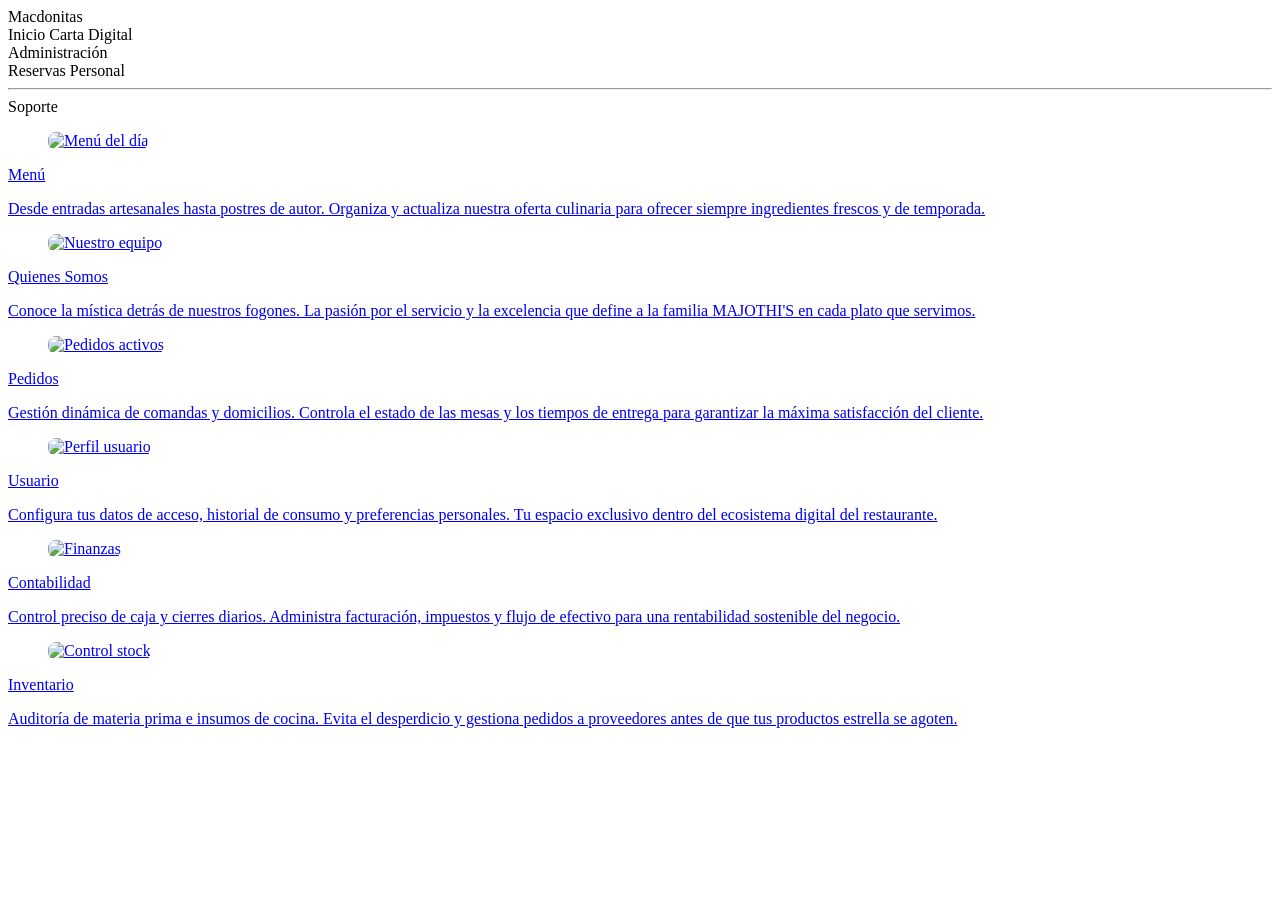
==== Restaurante/index.html @ 9cd73f67 "upgrade files" ====
<!DOCTYPE html>
<html lang="es">
  <head>
    <meta charset="UTF-8" />
    <meta name="viewport" content="width=device-width, initial-scale=1.0" />
    <link
      rel="stylesheet"
      href="https://cdn.jsdelivr.net/npm/bulma@1.0.4/css/bulma.min.css"
    />
    <title>Macdonitas</title>
    <style>
      .image img {
        object-fit: cover;
        border-radius: 8px;
      }
    </style>
  </head>
  <body>
    <nav class="navbar is-warning" role="navigation" aria-label="main navigation">
      <div class="navbar-brand">
        <a class="navbar-item has-text-weight-bold"> Macdonitas </a>
      </div>

      <div id="navbarBasicExample" class="navbar-menu">
        <div class="navbar-start">
          <a class="navbar-item"> Inicio </a>
          <a class="navbar-item"> Carta Digital </a>

          <div class="navbar-item has-dropdown is-hoverable">
            <a class="navbar-link"> Administración </a>
            <div class="navbar-dropdown">
              <a class="navbar-item"> Reservas </a>
              <a class="navbar-item"> Personal </a>
              <hr class="navbar-divider" />
              <a class="navbar-item"> Soporte </a>
            </div>
          </div>
        </div>
      </div>
    </nav>

    <div class="section">
      <div class="columns">
        <div class="column">
          <div class="card">
            <div class="card-content">
              <a href="Módulos/menu.html">
                <div class="media">
                  <div class="media-left">
                    <figure class="image is-128x128">
                      <img
                        src="https://images.unsplash.com/photo-1546069901-ba9599a7e63c?w=400&auto=format&fit=crop&q=60"
                        alt="Menú del día"
                      />
                    </figure>
                  </div>
                  <div class="media-content">
                    <p class="title is-4">Menú</p>
                    <p class="subtitle is-6">
                      Desde entradas artesanales hasta postres de autor. 
                      Organiza y actualiza nuestra oferta culinaria para 
                      ofrecer siempre ingredientes frescos y de temporada.
                    </p>
                  </div>
                </div>
              </a>
            </div>
          </div>
        </div>
        <div class="column">
          <div class="card">
            <div class="card-content">
              <a href="Módulos/quienes_somos.html">
                <div class="media">
                  <div class="media-left">
                    <figure class="image is-128x128">
                      <img
                        src="https://images.unsplash.com/photo-1552566626-52f8b828add9?w=400&auto=format&fit=crop&q=60"
                        alt="Nuestro equipo"
                      />
                    </figure>
                  </div>
                  <div class="media-content">
                    <p class="title is-4">Quienes Somos</p>
                    <p class="subtitle is-6">
                      Conoce la mística detrás de nuestros fogones. La pasión 
                      por el servicio y la excelencia que define a la familia 
                      MAJOTHI'S en cada plato que servimos.
                    </p>
                  </div>
                </div>
              </a>
            </div>
          </div>
        </div>
      </div>

      <div class="columns">
        <div class="column">
          <div class="card">
            <div class="card-content">
              <a href="Módulos/pedidos.html">
                <div class="media">
                  <div class="media-left">
                    <figure class="image is-128x128">
                      <img
                        src="https://images.unsplash.com/photo-1526367790999-0150786486a9?w=400&auto=format&fit=crop&q=60"
                        alt="Pedidos activos"
                      />
                    </figure>
                  </div>
                  <div class="media-content">
                    <p class="title is-4">Pedidos</p>
                    <p class="subtitle is-6">
                      Gestión dinámica de comandas y domicilios. Controla el 
                      estado de las mesas y los tiempos de entrega para 
                      garantizar la máxima satisfacción del cliente.
                    </p>
                  </div>
                </div>
              </a>
            </div>
          </div>
        </div>
        <div class="column">
          <div class="card">
            <div class="card-content">
              <a href="Módulos/usuario.html">
                <div class="media">
                  <div class="media-left">
                    <figure class="image is-128x128">
                      <img
                        src="https://images.unsplash.com/photo-1438761681033-6461ffad8d80?w=400&auto=format&fit=crop&q=60"
                        alt="Perfil usuario"
                      />
                    </figure>
                  </div>
                  <div class="media-content">
                    <p class="title is-4">Usuario</p>
                    <p class="subtitle is-6">
                      Configura tus datos de acceso, historial de consumo 
                      y preferencias personales. Tu espacio exclusivo 
                      dentro del ecosistema digital del restaurante.
                    </p>
                  </div>
                </div>
              </a>
            </div>
          </div>
        </div>
      </div>

      <div class="columns">
        <div class="column">
          <div class="card">
            <div class="card-content">
              <a href="Módulos/contabilidad.html">
                <div class="media">
                  <div class="media-left">
                    <figure class="image is-128x128">
                      <img
                        src="https://images.unsplash.com/photo-1554224155-6726b3ff858f?w=400&auto=format&fit=crop&q=60"
                        alt="Finanzas"
                      />
                    </figure>
                  </div>
                  <div class="media-content">
                    <p class="title is-4">Contabilidad</p>
                    <p class="subtitle is-6">
                      Control preciso de caja y cierres diarios. Administra 
                      facturación, impuestos y flujo de efectivo para 
                      una rentabilidad sostenible del negocio.
                    </p>
                  </div>
                </div>
              </a>
            </div>
          </div>
        </div>
        <div class="column">
          <div class="card">
            <div class="card-content">
              <a href="Módulos/inventario.html">
                <div class="media">
                  <div class="media-left">
                    <figure class="image is-128x128">
                      <img
                        src="https://images.unsplash.com/photo-1586528116311-ad8dd3c8310d?w=400&auto=format&fit=crop&q=60"
                        alt="Control stock"
                      />
                    </figure>
                  </div>
                  <div class="media-content">
                    <p class="title is-4">Inventario</p>
                    <p class="subtitle is-6">
                      Auditoría de materia prima e insumos de cocina. 
                      Evita el desperdicio y gestiona pedidos a proveedores 
                      antes de que tus productos estrella se agoten.
                    </p>
                  </div>
                </div>
              </a>
            </div>
          </div>
        </div>
      </div>
    </div>
  </body>
</html>
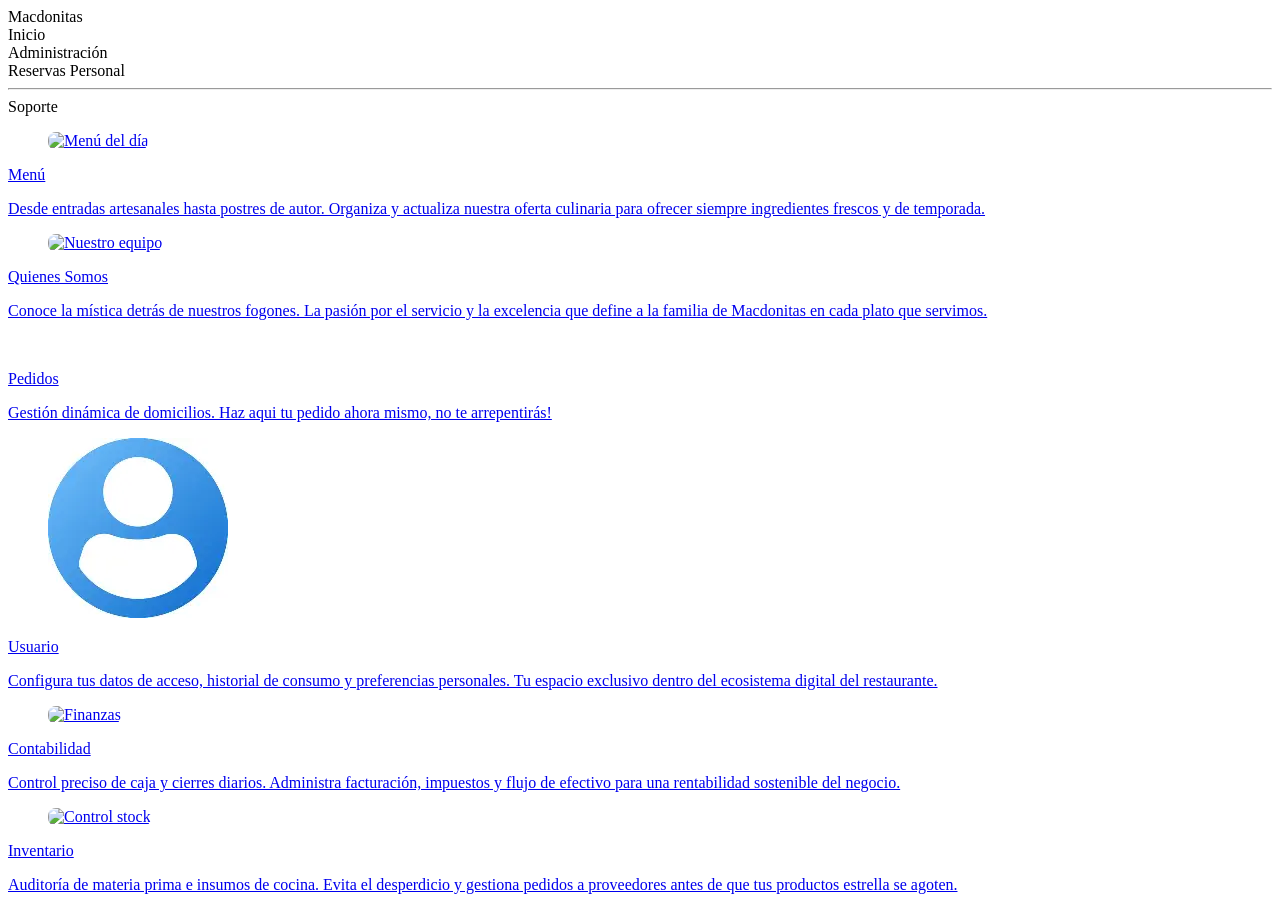
==== commit 5fad9e22: "modify_module_pedidos : add inputs and style" ====
--- a/Restaurante/index.html
+++ b/Restaurante/index.html
@@ -24,7 +24,6 @@
       <div id="navbarBasicExample" class="navbar-menu">
         <div class="navbar-start">
           <a class="navbar-item"> Inicio </a>
-          <a class="navbar-item"> Carta Digital </a>
 
           <div class="navbar-item has-dropdown is-hoverable">
             <a class="navbar-link"> Administración </a>
@@ -85,7 +84,7 @@
                     <p class="subtitle is-6">
                       Conoce la mística detrás de nuestros fogones. La pasión 
                       por el servicio y la excelencia que define a la familia 
-                      MAJOTHI'S en cada plato que servimos.
+                      de Macdonitas en cada plato que servimos.
                     </p>
                   </div>
                 </div>
@@ -104,17 +103,16 @@
                   <div class="media-left">
                     <figure class="image is-128x128">
                       <img
-                        src="https://images.unsplash.com/photo-1526367790999-0150786486a9?w=400&auto=format&fit=crop&q=60"
-                        alt="Pedidos activos"
+                        src="https://th.bing.com/th?q=Pedidos+Imagen+PNG&w=120&h=120&c=1&rs=1&qlt=70&r=0&o=7&cb=1&pid=InlineBlock&rm=3&mkt=es-XL&cc=CO&setlang=es&adlt=moderate&t=1&mw=247"
+                        alt=""
                       />
                     </figure>
                   </div>
                   <div class="media-content">
                     <p class="title is-4">Pedidos</p>
                     <p class="subtitle is-6">
-                      Gestión dinámica de comandas y domicilios. Controla el 
-                      estado de las mesas y los tiempos de entrega para 
-                      garantizar la máxima satisfacción del cliente.
+                      Gestión dinámica de domicilios. Haz aqui tu pedido 
+                      ahora mismo, no te arrepentirás!
                     </p>
                   </div>
                 </div>
@@ -130,8 +128,8 @@
                   <div class="media-left">
                     <figure class="image is-128x128">
                       <img
-                        src="https://images.unsplash.com/photo-1438761681033-6461ffad8d80?w=400&auto=format&fit=crop&q=60"
-                        alt="Perfil usuario"
+                        src="[data-uri]"
+                        alt=""
                       />
                     </figure>
                   </div>
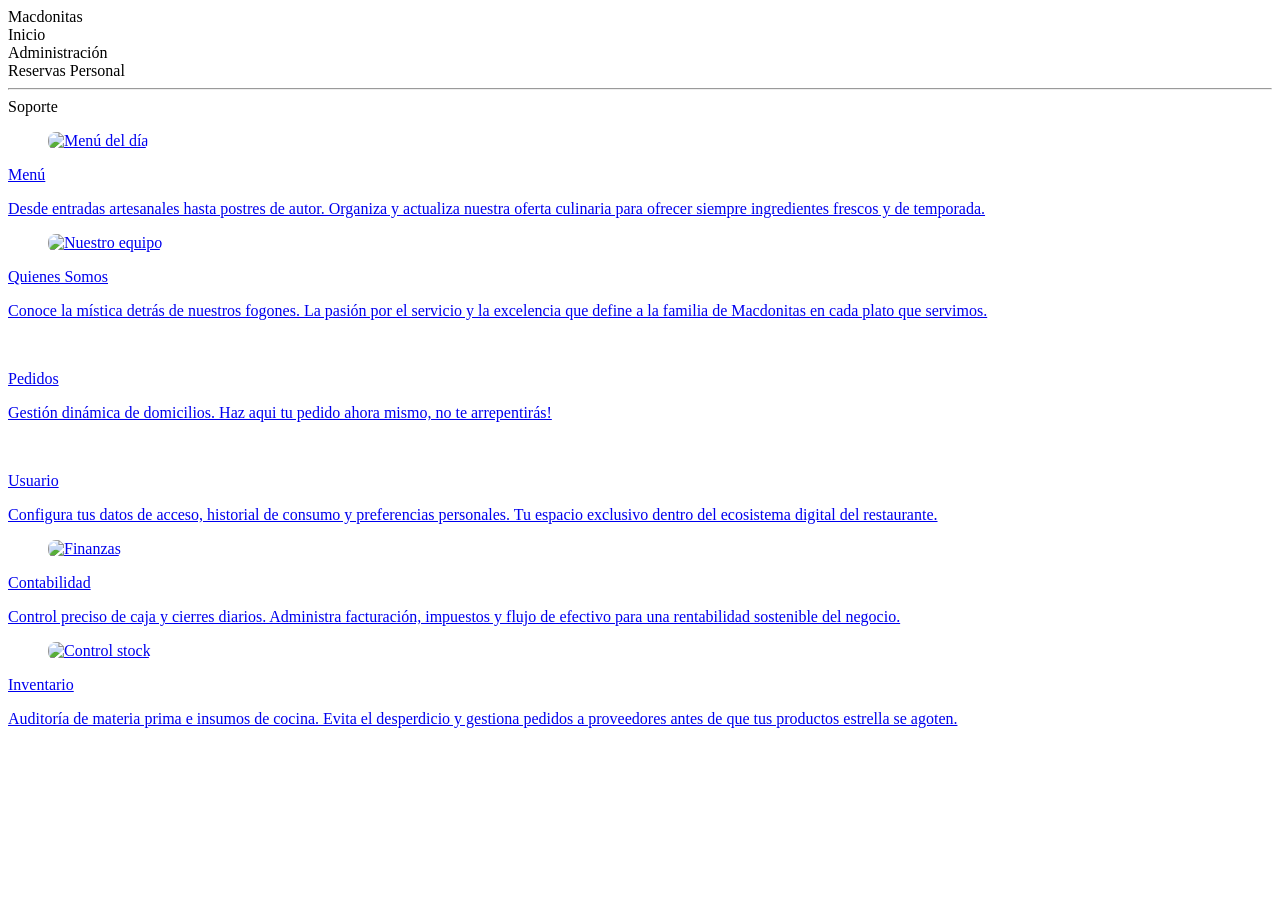
==== commit 6848362d: "modify_module_inventario : add inputs and style" ====
--- a/Restaurante/index.html
+++ b/Restaurante/index.html
@@ -128,7 +128,7 @@
                   <div class="media-left">
                     <figure class="image is-128x128">
                       <img
-                        src="[data-uri]"
+                        src="https://tse1.mm.bing.net/th/id/OIP.qcoY0-FxraILZDp6ggkbAQHaHa?r=0&rs=1&pid=ImgDetMain&o=7&rm=3"
                         alt=""
                       />
                     </figure>
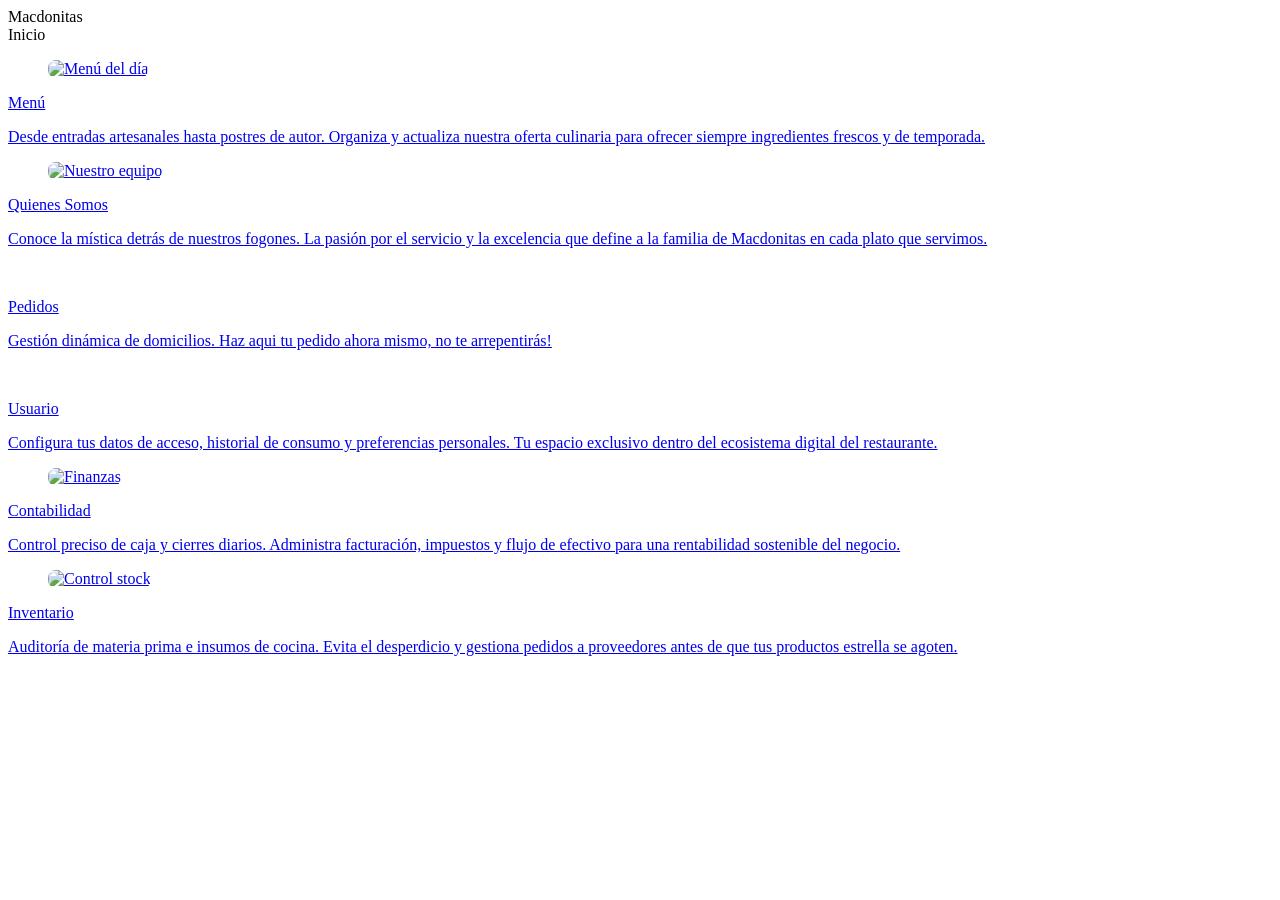
==== commit 1735e6b0: "modify_module_contabilidad : add inputs and style" ====
--- a/Restaurante/index.html
+++ b/Restaurante/index.html
@@ -24,15 +24,6 @@
       <div id="navbarBasicExample" class="navbar-menu">
         <div class="navbar-start">
           <a class="navbar-item"> Inicio </a>
-
-          <div class="navbar-item has-dropdown is-hoverable">
-            <a class="navbar-link"> Administración </a>
-            <div class="navbar-dropdown">
-              <a class="navbar-item"> Reservas </a>
-              <a class="navbar-item"> Personal </a>
-              <hr class="navbar-divider" />
-              <a class="navbar-item"> Soporte </a>
-            </div>
           </div>
         </div>
       </div>
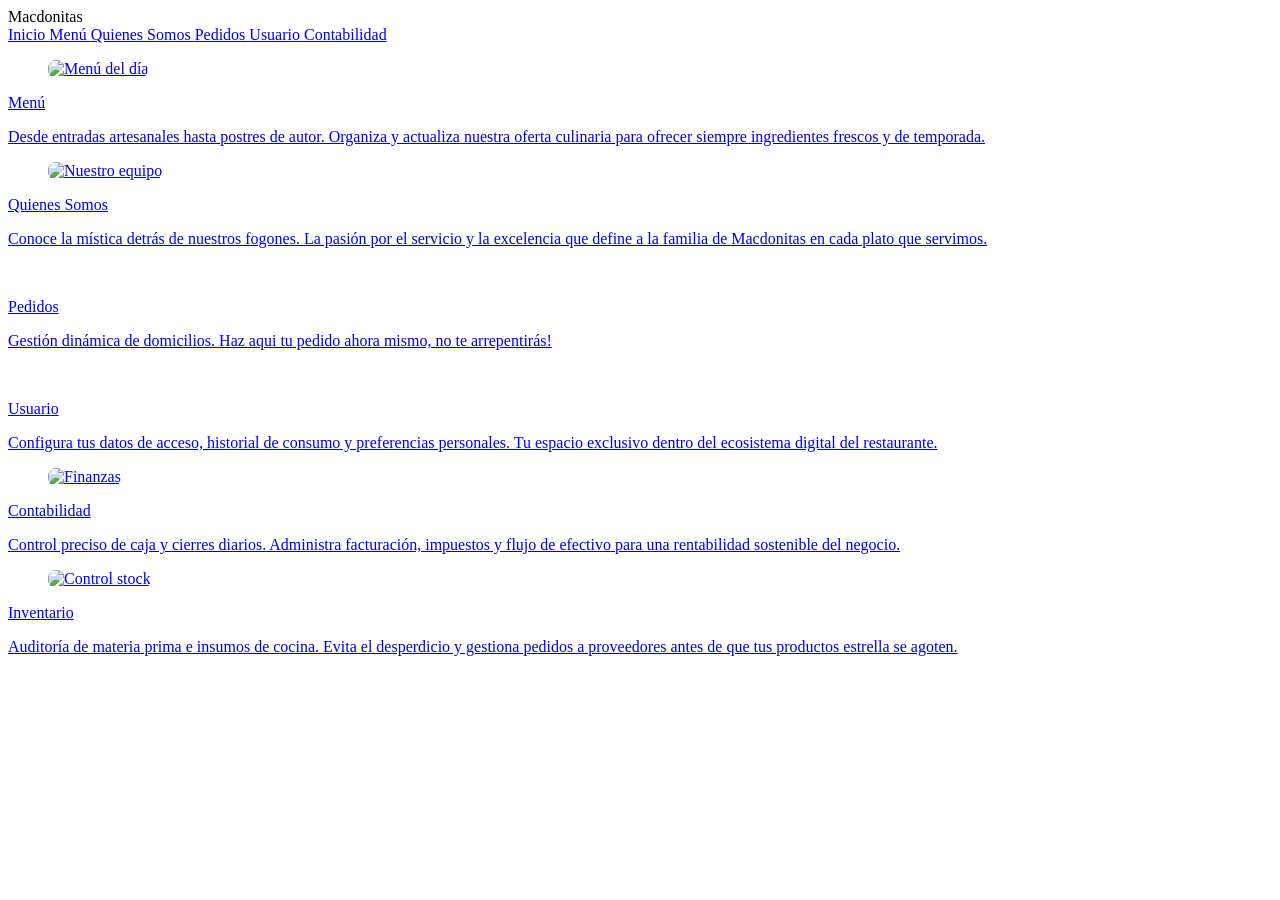
==== commit 6d220ea5: "structure_validations: correction css, add alerts js, y ya" ====
--- a/Restaurante/index.html
+++ b/Restaurante/index.html
@@ -7,24 +7,24 @@
       rel="stylesheet"
       href="https://cdn.jsdelivr.net/npm/bulma@1.0.4/css/bulma.min.css"
     />
+    <link rel="stylesheet" href="../css/style.css" />
     <title>Macdonitas</title>
-    <style>
-      .image img {
-        object-fit: cover;
-        border-radius: 8px;
-      }
-    </style>
   </head>
   <body>
-    <nav class="navbar is-warning" role="navigation" aria-label="main navigation">
+    <nav class="navbar is-warning" role="navigation" aria-label="main navigation" color="#0091bd">
       <div class="navbar-brand">
         <a class="navbar-item has-text-weight-bold"> Macdonitas </a>
       </div>
 
-      <div id="navbarBasicExample" class="navbar-menu">
+      <div id="navbarBasicExample" class="navbar-menu" color="#0091bd">
         <div class="navbar-start">
-          <a class="navbar-item"> Inicio </a>
-          </div>
+          <a class="navbar-item" href="index.html"> Inicio </a>
+          <a class="navbar-item" href="Módulos/menu.html"> Menú </a>
+          <a class="navbar-item" href="Módulos/quienes_somos.html"> Quienes Somos </a>
+          <a class="navbar-item" href="Módulos/pedidos.html"> Pedidos </a>    
+          <a class="navbar-item" href="Módulos/usuario.html"> Usuario </a>
+          <a class="navbar-item" href="Módulos/contabilidad.html"> Contabilidad </a>  
+        </div>
         </div>
       </div>
     </nav>
@@ -39,7 +39,7 @@
                   <div class="media-left">
                     <figure class="image is-128x128">
                       <img
-                        src="https://images.unsplash.com/photo-1546069901-ba9599a7e63c?w=400&auto=format&fit=crop&q=60"
+                        src="https://cdn-icons-gif.flaticon.com/6172/6172528.gif"
                         alt="Menú del día"
                       />
                     </figure>
@@ -65,7 +65,7 @@
                   <div class="media-left">
                     <figure class="image is-128x128">
                       <img
-                        src="https://images.unsplash.com/photo-1552566626-52f8b828add9?w=400&auto=format&fit=crop&q=60"
+                        src="https://cdn-icons-gif.flaticon.com/7211/7211849.gif"
                         alt="Nuestro equipo"
                       />
                     </figure>
@@ -94,7 +94,7 @@
                   <div class="media-left">
                     <figure class="image is-128x128">
                       <img
-                        src="https://th.bing.com/th?q=Pedidos+Imagen+PNG&w=120&h=120&c=1&rs=1&qlt=70&r=0&o=7&cb=1&pid=InlineBlock&rm=3&mkt=es-XL&cc=CO&setlang=es&adlt=moderate&t=1&mw=247"
+                        src="https://cdn-icons-gif.flaticon.com/6172/6172541.gif"
                         alt=""
                       />
                     </figure>
@@ -119,7 +119,7 @@
                   <div class="media-left">
                     <figure class="image is-128x128">
                       <img
-                        src="https://tse1.mm.bing.net/th/id/OIP.qcoY0-FxraILZDp6ggkbAQHaHa?r=0&rs=1&pid=ImgDetMain&o=7&rm=3"
+                        src="https://cdn-icons-gif.flaticon.com/8121/8121295.gif"
                         alt=""
                       />
                     </figure>
@@ -148,7 +148,7 @@
                   <div class="media-left">
                     <figure class="image is-128x128">
                       <img
-                        src="https://images.unsplash.com/photo-1554224155-6726b3ff858f?w=400&auto=format&fit=crop&q=60"
+                        src="https://cdn-icons-gif.flaticon.com/6172/6172509.gif"
                         alt="Finanzas"
                       />
                     </figure>
@@ -174,7 +174,7 @@
                   <div class="media-left">
                     <figure class="image is-128x128">
                       <img
-                        src="https://images.unsplash.com/photo-1586528116311-ad8dd3c8310d?w=400&auto=format&fit=crop&q=60"
+                        src="https://cdn-icons-gif.flaticon.com/6416/6416398.gif"
                         alt="Control stock"
                       />
                     </figure>
--- a/css/style.css
+++ b/css/style.css
@@ -0,0 +1,7 @@
+ .image img {
+        object-fit: cover;
+        border-radius: 8px;
+      };
+      .navbar .navbarBasicExample {
+        background-color: #0091bd;
+      }
